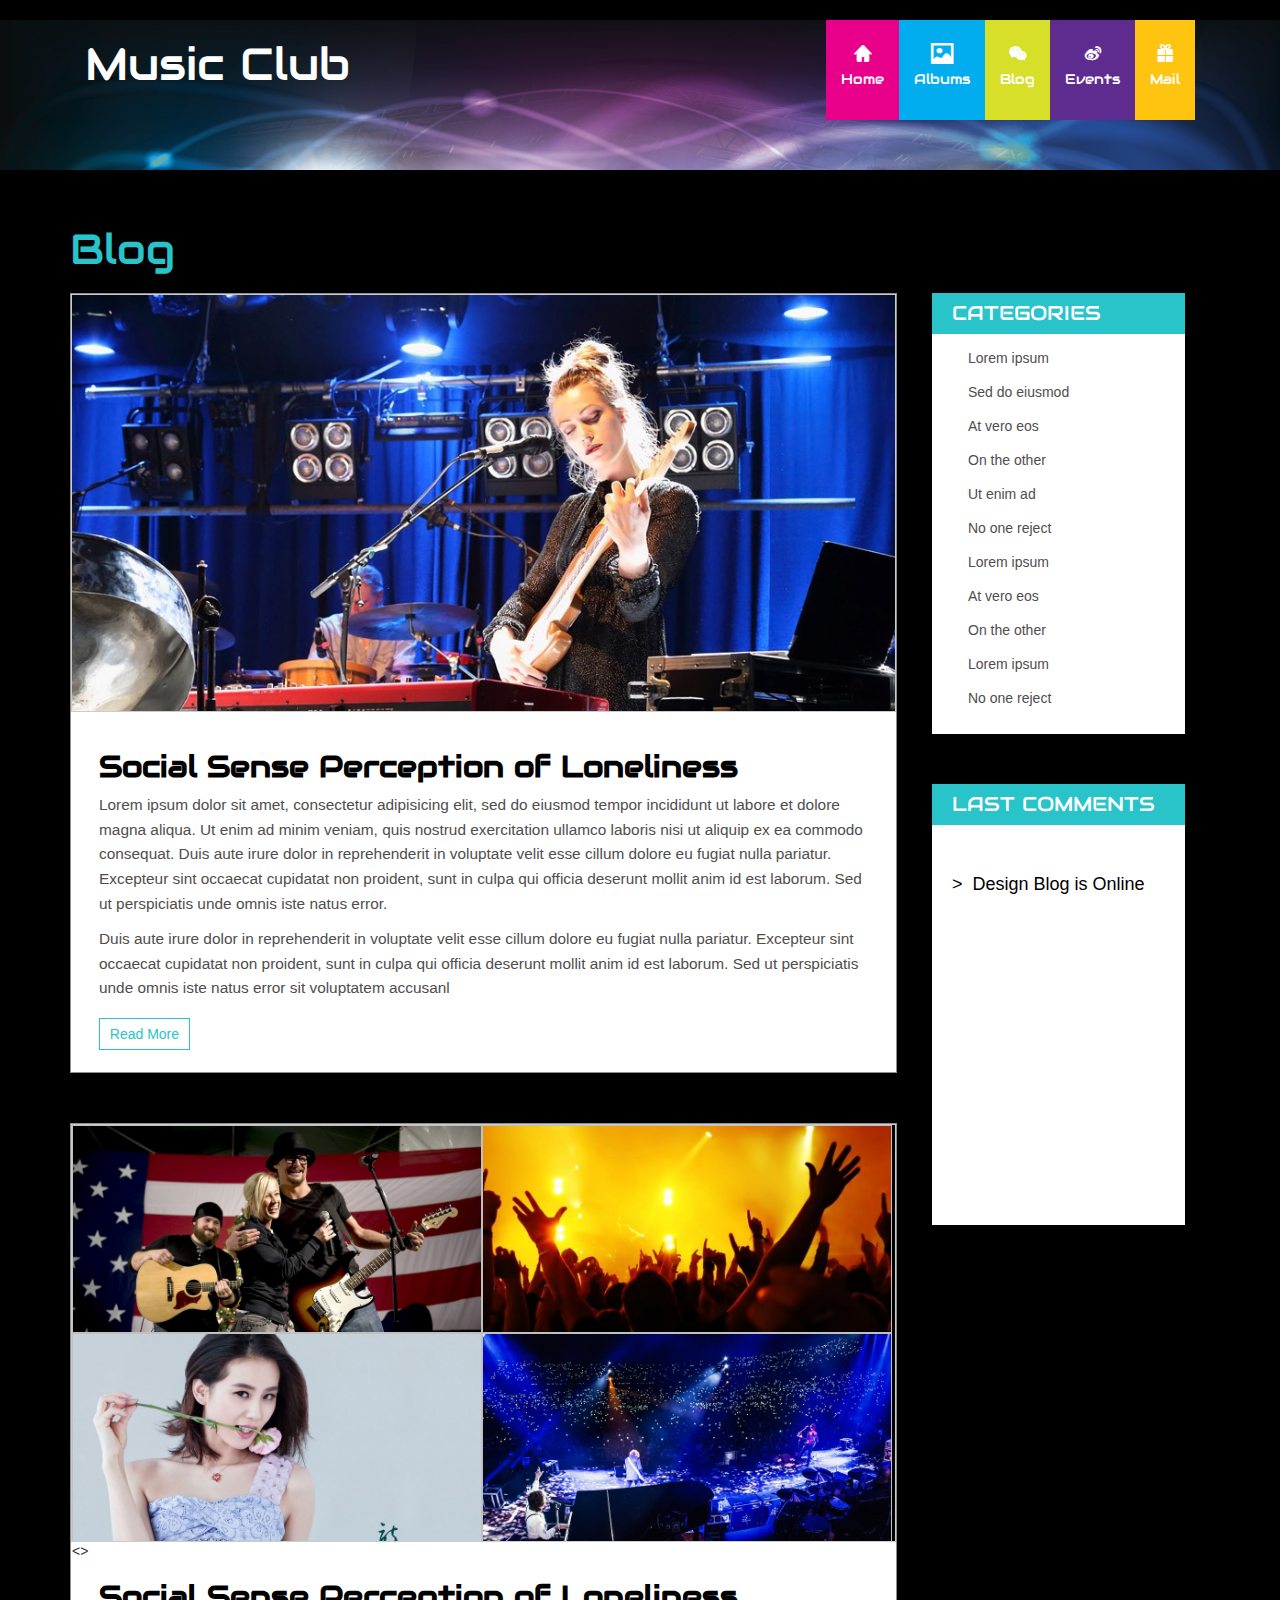
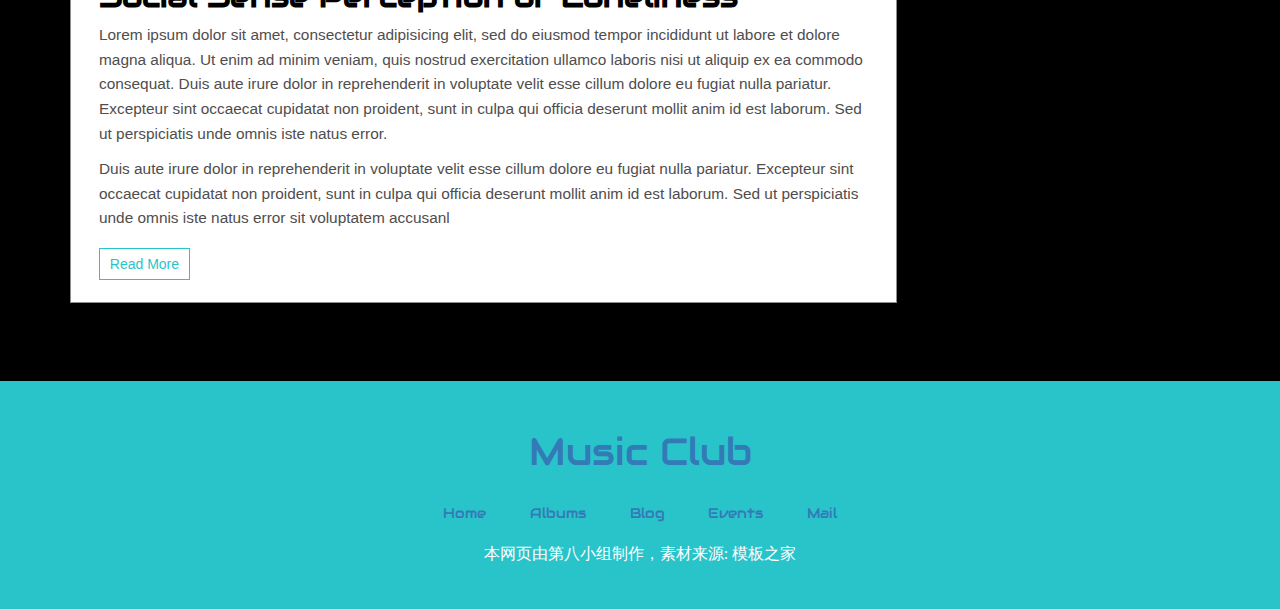
==== blog.html @ 3bb9438d "first commit" ====
<!DOCTYPE html>
<html>
<head lang="en">
    <meta charset="UTF-8">
    <title></title>
    <link rel="stylesheet" href="css/base.css"/>
    <!--<link rel="stylesheet" href="css/index.css"/>-->
    <link rel="stylesheet" href="css/blog.css"/>
    <script src="js/jquery-1.12.2.js"></script>
    <script src="js/blog.js"></script>
</head>
<body>
<embed src="1.mp3"  hidden="true">
<!--头部部分开始-->
<div class="header ">
    <!--头部logo部分-->
    <div class="logo">
        <div class="logo-r font-pb">
            <h1> <a href="#">Music Club </a></h1>
        </div>
        <!--右侧头部部分-->
        <div class="header-r">
            <ul>
                <li class="color1"><a href="index.html"><i class="iconfont">&#xf0175;</i>Home</a></li>
                <li class="color2"><a href="album/album.html"><i class="iconfont">&#x3502;</i>Albums</a></li>
                <li class="color3"><a href="#"><i class="iconfont">&#xf0106;</i>Blog</a></li>
                <li class="color4"><a href="events.html"><i class="iconfont">&#xf0105;</i>Events</a></li>
                <li class="color5"><a href="mail/mail.html"><i class="iconfont">&#x3435;</i>Mail</a></li>
            </ul>
        </div>
        <!--右侧头部结束-->
    </div>


</div>
<!--头部部分结束-->
<!--主要内容部分开始-->
<div class="blog clearfix">
    <div class="container">
        <!--blog字体-->
        <h3>Blog</h3>
        <!--下面的图片部分-->
        <div class="col-md-9 clearfix">
            <!--上面的内容-->
            <div class="blog-grid">
                <!--轮播图部分开始-->
                <div class="all" id='box1'>
                    <div class="screen1">
                        <ul>
                            <li><img src="images/pic00.jpg" width="824" height="416"/></li>
                            <li><img src="images/pic01.jpg" width="824" height="416"/></li>
                            <li><img src="images/pic02.jpg" width="824" height="416"/></li>
                            <li><img src="images/pic03.jpg" width="824" height="416"/></li>
                        </ul>
                        <ol>
                        </ol>
                    </div>
                    <div id="arr1"><span id="left1">&lt;</span><span id="right1">&gt;</span></div>
                </div>
                <!--轮播图部分结束-->
                <!--图片下面的内容-->
                <div class="lone-line">
                    <!--标题部分-->
                    <h4>
                        <a href="single.html">Social Sense Perception of Loneliness</a>
                    </h4>
                    <!--内容部分第一段-->
                    <p>
                        Lorem ipsum dolor sit amet, consectetur adipisicing elit, sed do eiusmod
                        tempor incididunt ut labore et dolore magna aliqua. Ut enim ad minim veniam,
                        quis nostrud exercitation ullamco laboris nisi ut aliquip ex ea commodo consequat.
                        Duis aute irure dolor in reprehenderit in voluptate velit esse cillum dolore eu
                        fugiat nulla pariatur. Excepteur sint occaecat cupidatat non proident, sunt in
                        culpa qui officia deserunt mollit anim id est laborum. Sed ut perspiciatis unde
                        omnis iste natus error.
                    </p>
                    <!--内容部分第二段-->
                    <p class="due">
                        Duis aute irure dolor in reprehenderit in voluptate velit esse cillum dolore
                        eu fugiat nulla pariatur. Excepteur sint occaecat cupidatat non proident,
                        sunt in culpa qui officia deserunt mollit anim id est laborum. Sed ut perspiciatis
                        unde omnis iste natus error sit voluptatem accusanl
                    </p>
                    <!--阅读更多-->
                    <a class="more" href="single.html">Read More</a>
                </div>
            </div>
            <!--下面的内容-->
            <div class="blog-grid">
                <!--下面图片部分开始-->
                <div class="all" id='box'>
                    <div class="screen">
                        <ul>
                            <li><a href="single.html"><img class="img-responsive" src="images/b2.jpg" alt="" width="408" height="200"/></a></li>
                            <li><a href="single.html"><img class="img-responsive" src="images/c1.jpg" alt="" width="408" height="200"/></a></li>
                            <li><a href="single.html"><img class="img-responsive" src="images/c2.jpg" alt="" width="408" height="200"/></a></li>
                            <li><a href="single.html"><img class="img-responsive" src="images/c4.jpg" alt="" width="408" height="200"/></a></li>
                        </ul>
                    </div>
                    <div id="arr"><span id="left">&lt;</span><span id="right">&gt;</span></div>
                </div>
                <!--下面图片部分结束-->
                <!--图片下面的内容-->
                <div class="lone-line">
                    <!--标题部分-->
                    <h4>
                        <a href="single.html">Social Sense Perception of Loneliness</a>
                    </h4>
                    <!--内容部分第一段-->
                    <p>
                        Lorem ipsum dolor sit amet, consectetur adipisicing elit, sed do eiusmod
                        tempor incididunt ut labore et dolore magna aliqua. Ut enim ad minim veniam,
                        quis nostrud exercitation ullamco laboris nisi ut aliquip ex ea commodo consequat.
                        Duis aute irure dolor in reprehenderit in voluptate velit esse cillum dolore eu
                        fugiat nulla pariatur. Excepteur sint occaecat cupidatat non proident, sunt in
                        culpa qui officia deserunt mollit anim id est laborum. Sed ut perspiciatis unde
                        omnis iste natus error.
                    </p>
                    <!--内容部分第二段-->
                    <p class="due">
                        Duis aute irure dolor in reprehenderit in voluptate velit esse cillum dolore
                        eu fugiat nulla pariatur. Excepteur sint occaecat cupidatat non proident,
                        sunt in culpa qui officia deserunt mollit anim id est laborum. Sed ut perspiciatis
                        unde omnis iste natus error sit voluptatem accusanl
                    </p>
                    <!--阅读更多-->
                    <a class="more" href="single.html">Read More</a>
                </div>
            </div>
        </div>
        <!--左侧导航部分-->
        <div class="grid-categories">
            <div class="cate-top">
                <h4>CATEGORIES</h4>
                <ul class="popular">
                    <li><a href="#"><i class="glyphicon glyphicon-chevron-right"> </i>Lorem ipsum </a></li>
                    <li><a href="#"><i class="glyphicon glyphicon-chevron-right"> </i>Sed do eiusmod </a></li>
                    <li><a href="#"><i class="glyphicon glyphicon-chevron-right"> </i>At vero eos </a></li>
                    <li><a href="#"><i class="glyphicon glyphicon-chevron-right"> </i>On the other</a></li>
                    <li><a href="#"><i class="glyphicon glyphicon-chevron-right"> </i>Ut enim ad </a></li>
                    <li><a href="#"><i class="glyphicon glyphicon-chevron-right"> </i>No one reject </a></li>
                    <li><a href="#"><i class="glyphicon glyphicon-chevron-right"> </i>Lorem ipsum </a></li>
                    <li><a href="#"><i class="glyphicon glyphicon-chevron-right"> </i>At vero eos </a></li>
                    <li><a href="#"><i class="glyphicon glyphicon-chevron-right"> </i>On the other </a></li>
                    <li><a href="#"><i class="glyphicon glyphicon-chevron-right"> </i>Lorem ipsum </a></li>
                    <li><a href="#"><i class="glyphicon glyphicon-chevron-right"> </i>No one reject </a></li>
                </ul>
            </div>
        </div>
        <!--右侧导航部分-->
        <div class="grid-categories">
            <div class="cate-top">
                <h4>LAST COMMENTS</h4>
            </div>
            <div class="cate-cate">
                <div class="head-blog">
                    <h6><span>&gt;</span>&nbsp;&nbsp;Design Blog is Online</h6>
                    <p>Lorem ipsum dolor sit amet, consectetur adipisicing elit,
                        sed do eiusmod tempor incididunt ut labore et dolore magna aliqua.
                        Lorem ipsum dolor sit amet, consectetur adipisicing elit, sed do
                    </p>
                </div>
            </div>
        </div>

    </div>
</div>
<!--主要内容结束-->

<!--public bottom start-->
<div class="publicBottom">
    <div class="pbc_main">
        <h2><a href="#">Music Club</a></h2>
        <ul>
            <li><a href="#">Home</a></li>
            <li><a href="#">Albums</a></li>
            <li><a href="#">Blog</a></li>
            <li><a href="#">Events</a></li>
            <li><a href="#">Mail</a></li>
        </ul>

        <p>本网页由第八小组制作，素材来源: 模板之家</p>
    </div>
</div>
<!--public bottom end-->
</body>




</body>
</html>
---- css/base.css ----
/*样式初始化*/

/*引用字体*/

@font-face {
    font-family: 'Imprima-Regular';
    src:url(../fonts/Imprima-Regular.ttf) format('truetype');
}
@font-face {
    font-family: 'Audiowide-Regular';
    src:url(../fonts/Audiowide-Regular.ttf) format('truetype');
}
/*图标字体引用*/
@font-face {font-family: 'iconfont';
    src: url('../fonts/iconfont.eot'); /* IE9*/
    src: url('../fonts/iconfont.eot?#iefix') format('embedded-opentype'), /* IE6-IE8 */
    url('../fonts/iconfont.woff') format('woff'), /* chrome、firefox */
    url('../fonts/iconfont.ttf') format('truetype'), /* chrome、firefox、opera、Safari, Android, iOS 4.2+*/
    url('../fonts/iconfont.svg#iconfont') format('svg'); /* iOS 4.1- */
}

/*图标字体样式*/
.iconfont{
    font-family:"iconfont" !important;
    font-size:20px;font-style:normal;
    -webkit-font-smoothing: antialiased;
    -webkit-text-stroke-width: 0.2px;
    -moz-osx-font-smoothing: grayscale;}



/*清除默认样式*/
html, body, ul, li, ol, dl, dd, dt, p, h1, h2, h3, h4, h5, h6, form, fieldset, legend, img {
    margin: 0;
    padding: 0;
}
h1, h2, h3, h4, h5, h6{
    font-weight:normal;
}
/*设置body的字体以及背景色*/
body{

    font-family: 'Imprima-Regular';
    background:#000;

}
/*清楚a样式*/
a,p {
    color: white;
    text-decoration: none;
}
/*清除ul样式*/
ul, ol {
    list-style: none;
}

/*英文字体*/
.font-pb{
    font-family: 'Audiowide-Regular';
}
.w{
    width:1110px;
    margin:0 auto;
}
/*样式初始化结束*/



/*<!--头部部分开始-->*/
.header {
    background: url(../images/back.jpg) no-repeat;
    width: 100%;
    height: 750px;
    display: block;
    background-size: cover;
}
/*头部logo部分*/
.logo{
    width: 1110px;
    height: 100px;
    margin: 0 auto;
}
.header .logo-r a{
    float: left;
    color: white;
    font-size:1.6em;
    width: 360px;
    margin-top: 20px;

}
/*<!--顶部右侧部分-->*/
.header ul{
    float: right;
}
.header li{
    float: left;
}
.header .header-r i{
    margin-top: 20px;
    display: block;
}
/*顶部右侧头部部分分类*/
.header .header-r a{
    float: left;
    color: white;
    text-align: center;
    font-family: 'Audiowide-Regular';
    height: 100px;
    padding-left: 15px;
    padding-right: 15px;
}


.header .header-r .color1{
    background-color: #E8008A;
}
.header .header-r .color2{
    background-color: #01ADEF;
}
.header .header-r .color3{
    background-color: #D7DF29;
}
.header .header-r .color4{
    background-color: #5E2C8F;
}
.header .header-r .color5{
    background-color: #FFC410;
}

/*头部部分结束*/





/*public bottom start*/

.publicBottom{
    width: 100%;
    background-color: #29C4CA;

}
.pbc_main{
    width:1110px;
    height: 228px;
    margin:0 auto;
    text-align:center;
    /*background-color: darkgray;*/

}
.pbc_main h2{
    display:inline-block;
    font-size:38px;
    font-family:Audiowide-Regular;
    margin-top:50px;
}
.pbc_main ul{
    height: 20px;
    text-align:center;
    margin-top:30px;

}
.pbc_main ul li{
    /*float:left;*/
    line-height:20px;
    font-family:Audiowide-Regular;
    display: inline-block;
    padding:0 20px;


}
.pbc_main ul li a:hover{
    color:#000000;
}
.pbc_main p{

    margin-top:20px;
    font-size:16px;
    font-family:微软雅黑;

}

/*public bottom end*/
---- css/index.css ----
#mask {
    width: 100%;
    height: 100%;
    opacity: 0.8; /*半透明*/
    filter: alpha(opacity=40); /*ie 6半透明*/
    background-color: black;
    position: fixed;
    top: 0;
    left: 0;
    display: none;
}

#show {
    width: 300px;
    height: 300px;
    background-color: #fff;
    position: fixed;
    left: 50%;
    top: 50%;
    margin: -150px 0 0 -150px;
    display: none;
}

/*表头底部轮播图*/
.sha{
    width:570px;
    position: relative;
    left: 680px;
    top: 470px;
}
#lb{
    /*width:3000px;*/
    height: 180px;
}

#lb div{
    float:left;
    width: 570px;
    height: 180px;
    position: absolute;
    background: rgba(252, 252, 252, 0.4);
}
/*表头底部文本*/
#lb div .header-bt{
    color:#FFFFFF;
    font-size: 2em;
    margin-left: 30px;
    margin-top: 35px;
}

#lb div .header-bd{
    color:#FFFFFF;
    line-height: 22px;
    margin-left: 30px;
    margin-right: 50px;
    margin-top: 16px;
    font-family: 'Imprima-Regular';
}

/*中间内容部分主题结构*/
.conter{
    width: 100%;
    height: 760px;
    background-color: black;
    overflow: hidden;
}
/*中间欢迎部分*/
.welcome{
    width: 1110px;
    height: 300px;
    margin: 50px auto;
}
.welcome-l{
    float: left;
    width: 640px;
}
/*中间部分  文本*/
.welcome-l .p1{
    font-size: 2.2em;
    color: #29C4CA;
}
.welcome-l .p2{
    color: white;
    line-height: 26px;
    font-family: 'Imprima-Regular';
    margin-top:12px;
}
/*欢迎部分右侧*/
.welcome-r{
    float: right;
    width: 445px;
    height: 300px;
    opacity: 1;
}
.one,.two,.tre,.fore{
    float: left;
    height: 150px;

}
/*右侧分类样式*/
.one{
    width: 223px;
    background-color: #29C4CA;
}
.two{
    width: 222px;
    background-color: #1BD1D8;
}
.tre{
    width: 223px;
    background: #1FACB2;
}
.fore{
    width: 222px;
    background-color: #08C2CA;
}
.welcome-r img{
    margin-left: 79px;
    margin-top:43px;
}
/*明星歌手部分*/
.star{
    width: 1110px;
    margin: 0 auto;
}

.star a{
    width: 350px;
    float: left;
}
/*明星歌手图片*/
.star a img{
    display: block;
    max-width: 100%;
    background-size: cover;
}
.star .starpic{
    margin-left: 30px;
    margin-right: 30px;
}
.starup {
    heigth: 180px;
}
/*明星歌手下部分*/
.star .ov{
    padding-left: 15px;
    font-size: 24px;
    height: 50px;
    line-height: 50px;
    background-color: #29C4CA;
    color: white;
}
.star .ov:hover{
    background-color: white;
    color: #29C4CA;
}
.star .ov i{
    margin-left: 150px;
}
/*welcome end*/



/*team部分开始*/
.team{
    height:685px;
    background:url("../images/back1.jpg") no-repeat bottom;
    background-size: cover;
}
.team_main{
    overflow: hidden;
}
.team_title{
    height:40px;
    margin-top:45px;

}
.team_title h3{
    display:inline-block;
    line-height:40px;
    font-size:3em;
    font-weight:500;
    color:white;


}


.team_content{
    height:500px;
    margin-top:45px;
}
.team_box{
    width:484px;
    height:171px;
    background-color: #FFFFFF;
    padding:28px;
    position:relative;

}
.team_box .img_div{
    width:80px;
    height:100%;

    /*overflow: hidden;*/
    float:left;
}
.team_box .img_div img{
    width:100%;
    border-radius:40px;
}


.team_box .text_div{
    width:375px;
    float:left;
    padding-left:15px;
}

.team_box h5{
    font-size: 1.3em;
    color: #29C4CA;
    font-family: 'Audiowide-Regular';
    /*float:left;*/
}
.team_box p{
    font-size:15px;
    color:#504D4D;
    margin-top:10px;
    line-height:24px;
}
.team_box .text_div a{
    margin-top:10px;
    display:inline-block;
    color:#000000;

}
.team_box .text_div a:hover{
    color:#29C4CA;
}



.team_top{
    height:227px;

}
.team_top_1{
    float:left;
}


.team_top_2{
    float:right;

}
.team_bottom{
    height:227px;
    margin-top:42px;
}

.team_bottom_1{
    float:left;
}
.team_bottom_2{
    float:right;
}


/*team部分结束*/

/*kld部分开始*/
.kld{
    height:470px;
    /*background-color: darkgray;*/
    overflow: hidden;
}
.kld_main{
    height:360px;
    margin-top:56px;
    /*background-color: gray;*/

}
.kld_left{
    width: 540px;
    float:left;
}
.kld_left h3{
    display:inline-block;
    color: #29C4CA;
    font-size: 26px;
    font-family: Audiowide-Regular;

}
.kld_left p{
    margin-top:10px;
    line-height:26px;
    font-size:16px;
    font-family:Imprima-Regular;
}

.kld_right{
    width:540px;
    float:right;
}

.kld_right img{
    width:100%;
}
/*kld部分结束*/
---- css/blog.css ----
@charset "UTF-8";
/*css 初始化 */
html, body, ul, li, ol, dl, dd, dt, p, h1, h2, h3, h4, h5, h6, form, fieldset, legend, img {
    margin: 0;
    padding: 0;
}

/*各浏览器显示不同，去掉蓝色边框*/

ul, ol {
    list-style: none;
}

/*去掉行内替换元素空白缝隙*/
select, input {
    vertical-align: middle;
}

/*去掉行内替换元素空白缝隙*/
img {
    border: 0;
    vertical-align: middle;
}
/*防止拖动 影响布局*/

body {
    font-family: "Helvetica Neue", Helvetica, Arial, sans-serif;
    font-size: 14px;
    line-height: 1.42857143;
    color: #333;
    background-color: #000;
}



/*清除浮动*/
.clearfix:before, .clearfix:after {
    content: "";
    display: table;
}

.clearfix:after {
    clear: both;
}

.clearfix {
    *zoom: 1; /*IE/7/6*/
}

a {
    background-color: transparent;
}
a {
    color: #337ab7;
    text-decoration: none;
}

a:hover {
    color: #C81623;
}

.blog-grid h4 {
    font-size: 1.5em;
    font-family: 'Audiowide-Regular';
}
h1, h2, h3, h4, h5, h6, p, label {
    margin: 0;
}
h4 {
    display: block;
    -webkit-margin-before: 1.33em;
    -webkit-margin-after: 1.33em;
    -webkit-margin-start: 0px;
    -webkit-margin-end: 0px;
    font-weight: bold;
}
h4, .h4, h5, .h5, h6, .h6 {
    margin-top: 10px;
    margin-bottom: 10px;
}
h1, h2, h3, h4, h5, h6, .h1, .h2, .h3, .h4, .h5, .h6 {
    font-family: inherit;
    font-weight: 500;
    line-height: 1.1;
    color: inherit;
}

s, i, em {
    font-style: normal;
    text-decoration: none;
}

.col-md-9 {
    float: left;
    position: relative;
    min-height: 1px;
    padding-right: 15px;
    padding-left: 15px;
}
img {
    vertical-align: middle;
}
img {
    border: 0;
}
.blog {
    /*padding: 100px 0 50px;*/
    background-color: black;
    /*position: relative;*/
}
.blog {
    padding: 4em 0 2em;
}
.blog h3 {
    font-size: 3em;
    color: #29C4CA;
    margin: 0 15px 0.5em;
    font-family: 'Audiowide-Regular';
}
.container {
    padding-right: 15px;
    padding-left: 15px;
    margin-right: auto;
    margin-left: auto;
}
.container {
    width: 1170px;
    position: relative;
}



.header {
    background: url(../images/back.jpg) no-repeat;
    width: 100%;
    height: 150px;
    display: block;
    background-size: cover;
}

/*.col-md-9 {*/
    /*width: 75%;*/
    /*float: left;*/
/*}*/

/*blog底部部分开始*/
.blog-grid{
    border: 1px solid #8E8E8E;
    background: #fff;
    width: 825px;
    height: 777.969px;
    margin-bottom: 50px;
}
/*上面的轮播图样式*/
.all1 {
    width: 823px;
    height: 416px;
    /*padding: 7px;*/
    /*border: 1px solid #ccc;*/
    /*margin: 100px auto;*/
    position: relative;
}

.screen1 {
    width: 823px;
    height: 416px;
    overflow: hidden;
    position: relative;
}

.screen1 li {
    width: 823px;
    height: 416px;
    overflow: hidden;
    float: left;
}

.screen1 ul {
    position: absolute;
    left: 0;
    top: 0px;
    width: 4115px;
}

.all1 ol {
    position: absolute;
    right: 350px;
    bottom: 10px;
    line-height: 20px;
    text-align: center;
}

.all1 ol li {
    float: left;
    width: 20px;
    height: 20px;
    background: #fff;
    border: 1px solid #ccc;
    border-radius:10px;
    margin-left: 10px;
    cursor: pointer;
}

.all1 ol li.current {
    background: #ACF0E7;
}

#arr1 {
    display: none;
}

#arr1 span {
    width: 40px;
    height: 40px;
    position: absolute;
    left: 5px;
    top: 50%;
    margin-top: -20px;
    background: #000;
    cursor: pointer;
    line-height: 40px;
    text-align: center;
    font-weight: bold;
    font-family: '黑体';
    font-size: 30px;
    color: #fff;
    opacity: 0.3;
    border: 1px solid #fff;
}

#arr1 #right1 {
    right: 5px;
    left: auto;
}
/*下面轮播图部分样式开始*/
.all {
    width: 823px;
    height: 416px;
    border: 1px solid #ccc;
    position: relative;
}

.screen {
    /*width: 825px;*/
    height: 416px;
    overflow: hidden;
    position: relative;
    background-color: black;
}

.screen li {
    border: 1px solid silver;
    overflow: hidden;
    float: left;
}

/*轮播图部分样式结束*/

/*图片的样式*/
.img-responsive {
    display: block;
    max-width: 100%;
    height: auto;
}
/*图片下面小标题的样式*/
.lone-line {
    padding: 2em;
}
.blog-grid h4 {
    font-size: 30px;
    font-family: 'Audiowide-Regular';
    font-weight:700;
}
.blog-grid h4 a {
    text-decoration: none;
    color: #000;
}

/*内容部分*/

.blog-grid p {
    font-size: 1.1em;
    color: #504D4D;
    line-height: 1.6em;
}
p.due {
    padding: 0.7em 0 1.5em;
}
a.more {
    border: 1px solid #29C4CA;
    font-size: 1em;
    text-decoration: none;
    padding: 0.5em 0.7em;
    color: #29C4CA;
}
/*右侧导航部分开始*/
.grid-categories{
    float: right;
    width: 253px;
    height: 441px;
    background-color: white;
    margin-right: 40px;
    margin-bottom: 50px;
    /*overflow: hidden;*/
}

/*左侧导航部分*/
ul.popular,.cate-cate{
    /*border:1px solid #8E8E8E;*/
    background: #fff;
}
.cate-img{
    padding:15px;
}
ul.popular li{
    list-style: none;
    /*height: 30px;*/
}
ul.popular li  i{
    margin: 0em 18px;
    color:#504D4D;
    font-size: 0.8em;
}
ul.popular li a{
    text-decoration: none;
    font-size: 1em;
    color:#504D4D;
    margin:1em 0 0;
    display: block;
}
ul.popular li a:hover{
    color: #29C4CA;
}
.cate-top{
    padding:0em 0 2.8em;
}
.cate-cate h6{
    margin: 0 0 10px 0;
    font-size: 1.2em;
    color:#000;
}
.cate-cate h6 i{
    font-size: 0.7em;
    color:#000;
    margin: 0 18px;
}
/*右侧导航部分结束*/
.grid-categories h4 {
    margin-top: 0;
    font-size: 1.4em;
    background: #29C4CA;
    color: #fff;
    padding: 0.5em 1em;
    font-family: 'Audiowide-Regular';
}

.cate-cate h6 {
    margin: 0 0 10px 20px;
    font-size: 18px;
    color: #000;
}
/*评论内容箭头*/
.head-blog span{
    cursor: pointer;
}
.cate-cate p {
    margin: 0 0 1em 2em;
    font-size: 0.9em;
    color: #504D4D;
    text-align: justify;
    line-height: 17px;
    display:none;
}
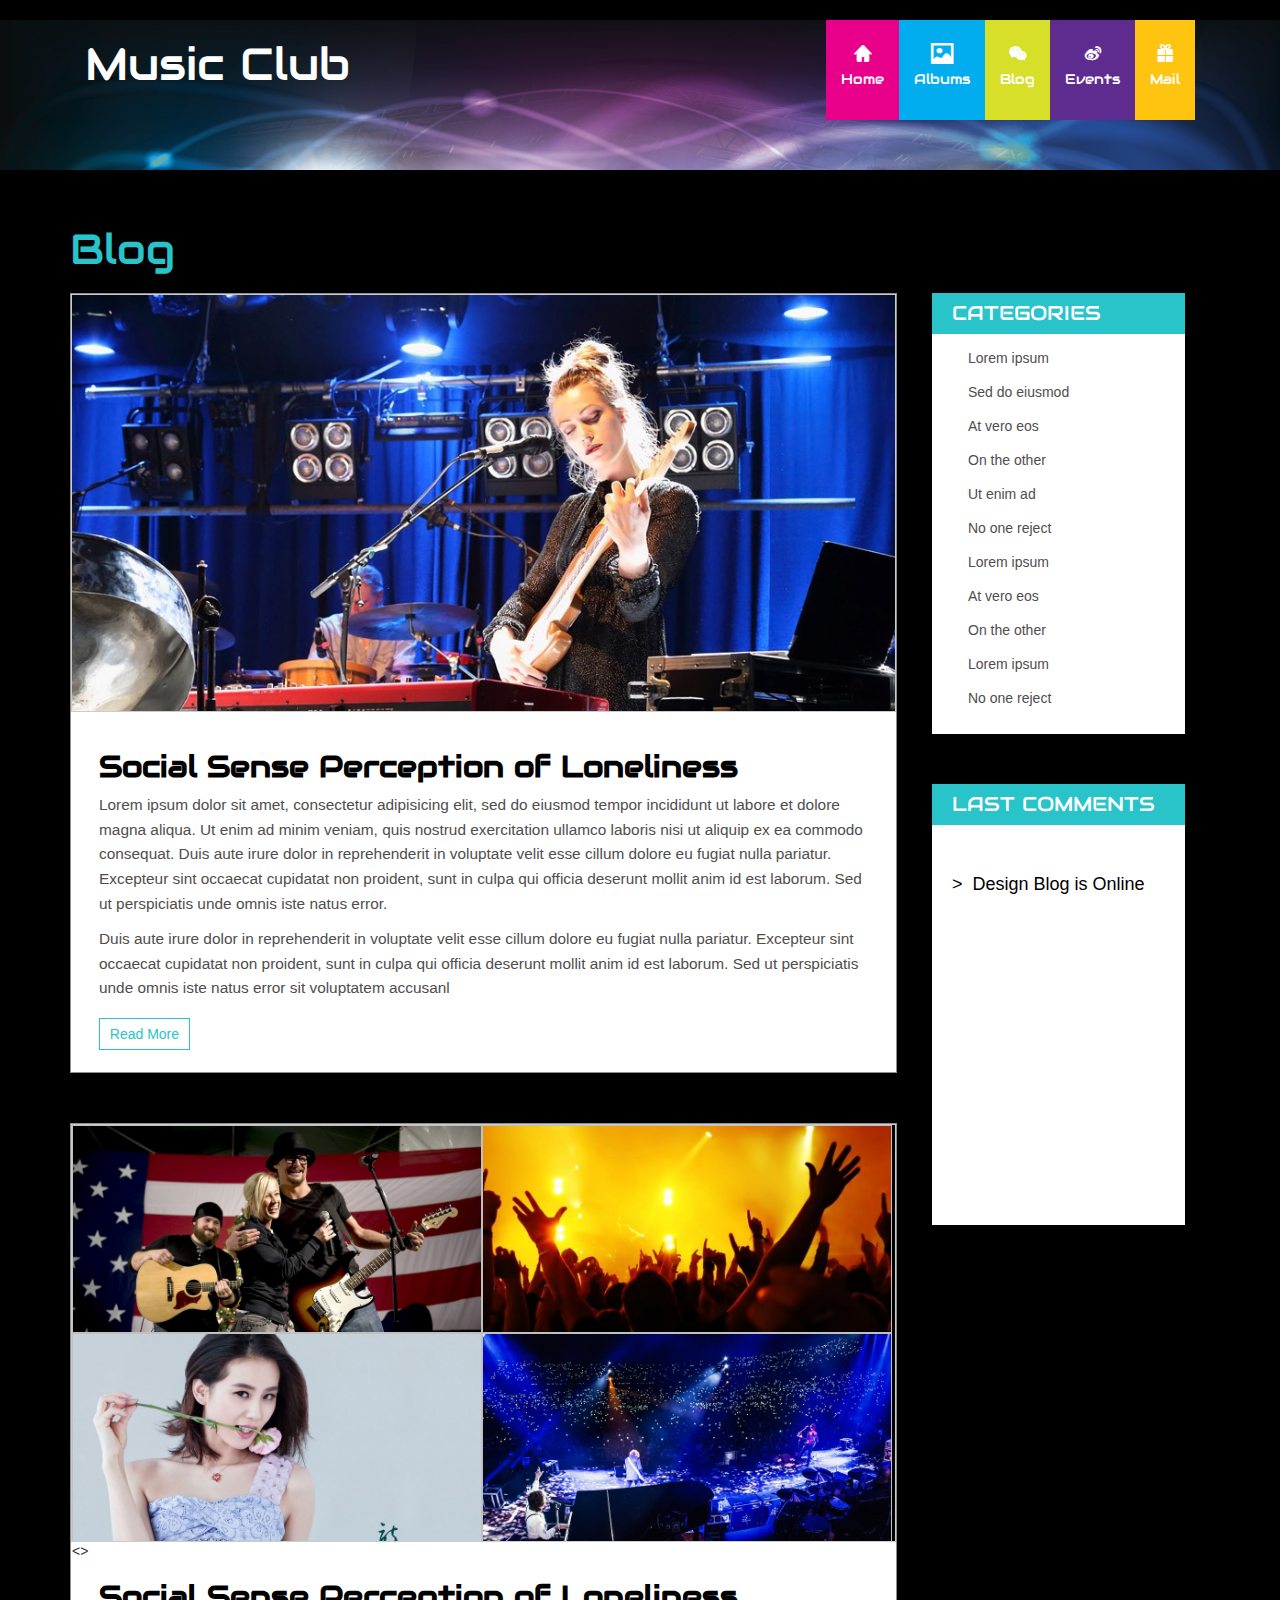
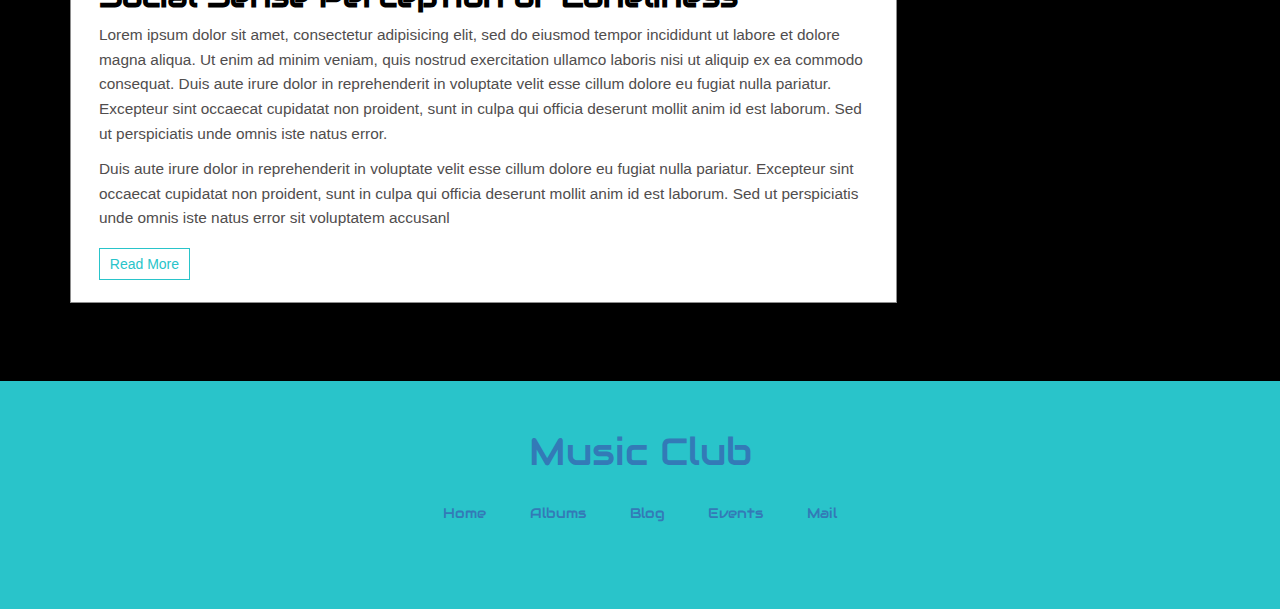
==== commit eaea3c55: "second commit" ====
--- a/blog.html
+++ b/blog.html
@@ -179,7 +179,6 @@
             <li><a href="#">Mail</a></li>
         </ul>
 
-        <p>本网页由第八小组制作，素材来源: 模板之家</p>
     </div>
 </div>
 <!--public bottom end-->
